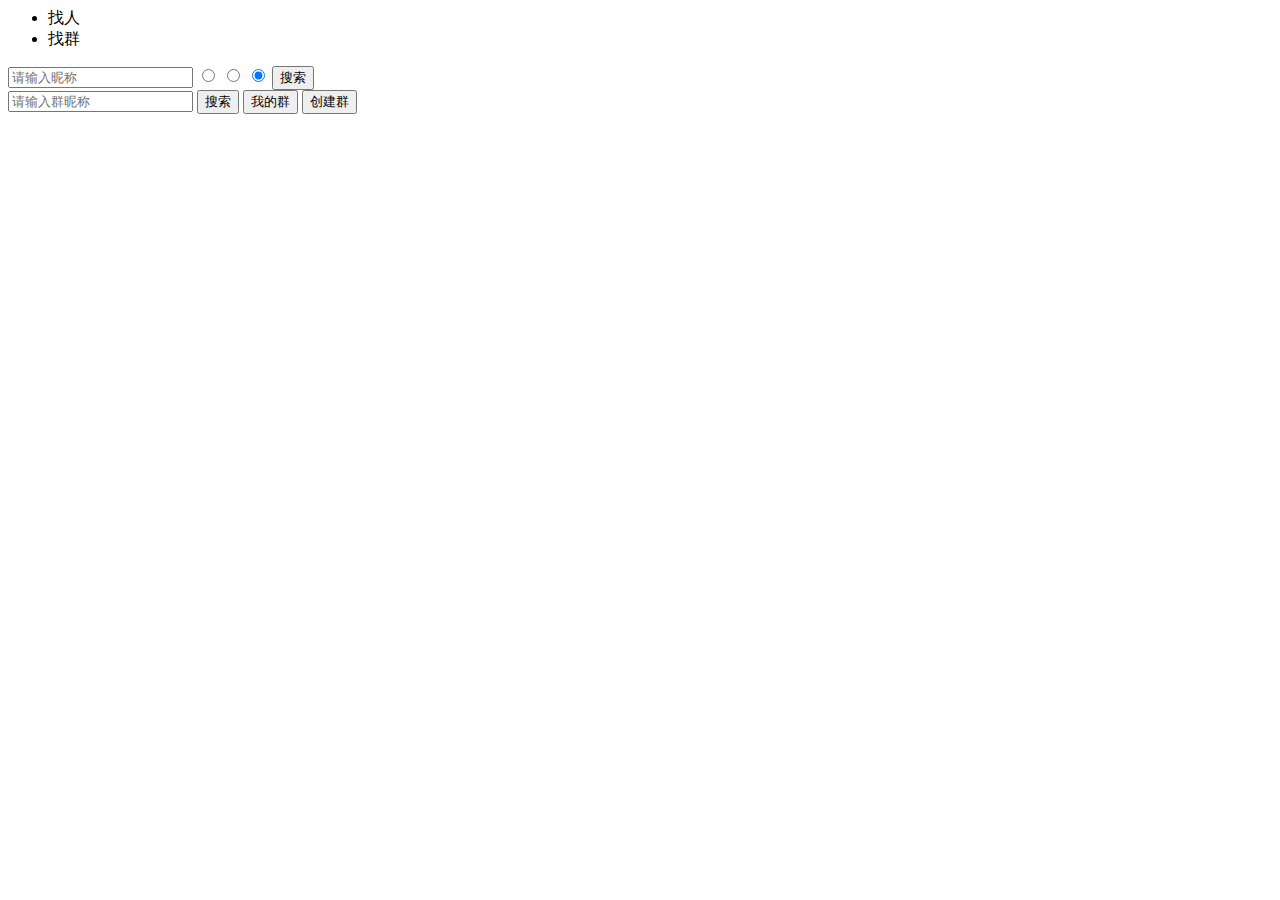
==== src/main/webapp/static/html/find.html @ e9b9a5fa "优化并设计前端" ====
<html>
<head>
<meta charset="utf-8">
<meta name="viewport" content="width=device-width, initial-scale=1.0">
<title>查找/添加群组</title>
<link rel="stylesheet" href="/static/layui/css/layui.css">
<script src="/static/layui/layui.js"></script>
</head>
<body class="gray-bg">
	<div class="layui-tab layui-tab-card">
		<ul class="layui-tab-title">
			<li class="layui-this">找人</li>
			<li>找群</li>
		</ul>
		<div class="layui-tab-content">
			<div class="layui-tab-item layui-show layui-form layui-friend">
				<div class="layui-form-item">
					<input type="text" name="friend_name" placeholder="请输入昵称"
						autocomplete="off" class="layui-input layui-input-inline">
					<input type="radio" name="sex" value="0" title="女">
					<input type="radio" name="sex" value="1" title="男">
					<input type="radio" name="sex" value="" title="中性" checked>
					<button id="findFriend" class="layui-btn layui-btn-normal">搜索</button>
				</div>
			</div>
			<div class="layui-tab-item layui-group">
				<div class="layui-tab-item layui-show layui-form">
					<div class="layui-form-item">
						<input type="text" name="group_name" placeholder="请输入群昵称"
							autocomplete="off" class="layui-input layui-input-inline">
						<button id="findGroup" class="layui-btn layui-btn-normal">搜索</button>
						<button id="myGroup" class="layui-btn layui-btn-warm">我的群</button>
						<button id="createGroup" class="layui-btn">创建群</button>
					</div>
				</div>
			</div>
		</div>
	</div>
</body>
<script type="text/javascript">
	var showAddFriend;
	var showAddGroup;
	layui.use([ 'element', 'jquery', 'layer', 'form', 'upload', 'flow'],function() {
		var element = layui.element, $ = layui.jquery, form = layui.form(), layer = layui.layer,flow = layui.flow;
		//屏蔽右键菜单
		$(document).bind("contextmenu",function(e){
	        return false;
	    });
		//父级窗口的对象
		var socket = parent.socket, layim = parent.layim;
		//显示添加好友面板
		showAddFriend = function(item) {
			var mine = layim.cache().mine;
			var $item = $(item);
			var img = $item.find("img").attr("src");
			var username = $item.find("cite").text();
			var id = $item.attr("layim-data-uid");
			var index = layim.add({
				type: 'friend' //friend：申请加好友、group：申请加群
				,username: username //好友昵称，若申请加群，参数为：groupname
				,avatar: img
				,submit: function(group, remark, index){ //一般在此执行Ajax和WS，以通知对方
					socket.send(JSON.stringify({
			    		type:"addFriend",
			    		mine:mine,
			    		to:{"id":id},
			    		msg:JSON.stringify({"groupId":group,"remark":remark,"Type":"0"})
			    	}));
					layer.msg('申请已发送，请等待对方确认', {icon: 1,shade: 0.5}, function(){layer.close(index);});
				}
			});
		}
		$("#createGroup").click(function(){
			layer.open({
				  type: 2,
				  title: "创建群组",
				  area: ['400px', '270px'], //宽高
				  content: '/static/html/creategroup.html',
				  success: function(layero, index){		
				  }
			}); 
		})
		//显示添加群面板
		showAddGroup = function(item) {
			var mine = layim.cache().mine;
			var $item = $(item);
			var img = $item.find("img").attr("src");
			var groupname = $item.find("cite").text();
			var id = $item.attr("layim-data-uid");
			var groupId = $item.attr("layim-data-group-id");
			console.log($item);
			var index = layim.add({
				type: 'group' //friend：申请加好友、group：申请加群
				,groupname: groupname //好友昵称，若申请加群，参数为：groupname
				,avatar: img
				,submit: function(group, remark, index){ //一般在此执行Ajax和WS，以通知对方
					socket.send(JSON.stringify({
			    		type:"addGroup",
			    		mine:mine,
			    		to:{"id":id},
			    		msg:JSON.stringify({"groupId":groupId,"remark":remark,"Type":"0"})
			    	}));
					layer.msg('申请已发送，请等待对方确认', {icon: 1,shade: 0.5}, function(){layer.close(index);});
				}
			});
		}
		//找人		
		$("#findFriend").click(function(){
			$("#users").remove();
			$(".layui-friend").append("<ul id='users'></ul>");
			var name = $("input[name='friend_name']").val();
			var sex = $("input[type='radio']:checked").val();
			flow.load({
			    elem: '#users'
			    ,done: function(page, next){
			      var lis = [];
			      var params = "sex="+ sex;
			      if(name != null && "" != name) {
			    	  params += "&name=" + name; 
			      }
			      $.get('/user/findUsers?' + params + '&page='+page, function(res){
			    	  res = eval("(" + res + ")");
		    	      layui.each(res.data, function(index, item){
		    	    	  var img = '<img style="width: 40px; height: 40px; border-radius: 100%;" src ="' + item.avatar + '"/>';
		    	    	  var cite = '<cite style="display: block;padding-top:10px; font-size: 14px;">' + item.username + '</cite>';
		    	    	  var a = '<a style="cursor:pointer" layim-data-uid=' + item.id + ' onclick="showAddFriend(this);">' + img + cite + '</a>';
		    	    	  var li = '<li class="layim-user" style="margin:20px 20px;display: inline-block;">'+ a +' </li>';	    	  
		    	          lis.push(li);
		    	      }); 
		    	      next(lis.join(''), page < res.pages);    
			      });
			    }
			});	
		});
		//找群
		$("#findGroup").click(function(){
			var name = $("input[name='group_name']").val();
			$("#groups").remove();
			$(".layui-group").append("<ul id='groups'></ul>");
			flow.load({
			    elem: '#groups'
			    ,done: function(page, next){
			      var lis = [];
			      var params = 'page='+page;
			      if(name != null && "" != name) {
			    	  params += "&name=" + name; 
			      }
			      $.get('/user/findGroups?' + params , function(res){
			    	  res = eval("(" + res + ")");
		    	      layui.each(res.data, function(index, item){
		    	    	  var img = '<img style="width: 40px; height: 40px; border-radius: 100%;" src ="' + item.avatar + '"/>';
		    	    	  var cite = '<cite style="display: block;padding-top:10px; font-size: 14px;">' + item.groupname + '</cite>';
		    	    	  var a = '<a style="cursor:pointer" layim-data-group-id=' + item.id + ' layim-data-uid=' + item.createId + ' onclick="showAddGroup(this);">' + img + cite + '</a>';
		    	    	  var li = '<li class="layim-user" style="margin:20px 20px;display: inline-block;">'+ a +' </li>';	    	  
		    	          lis.push(li);
		    	      }); 
		    	      next(lis.join(''), page < res.pages);    
			      });
			    }
			});
		})
	});
</script>
</html>
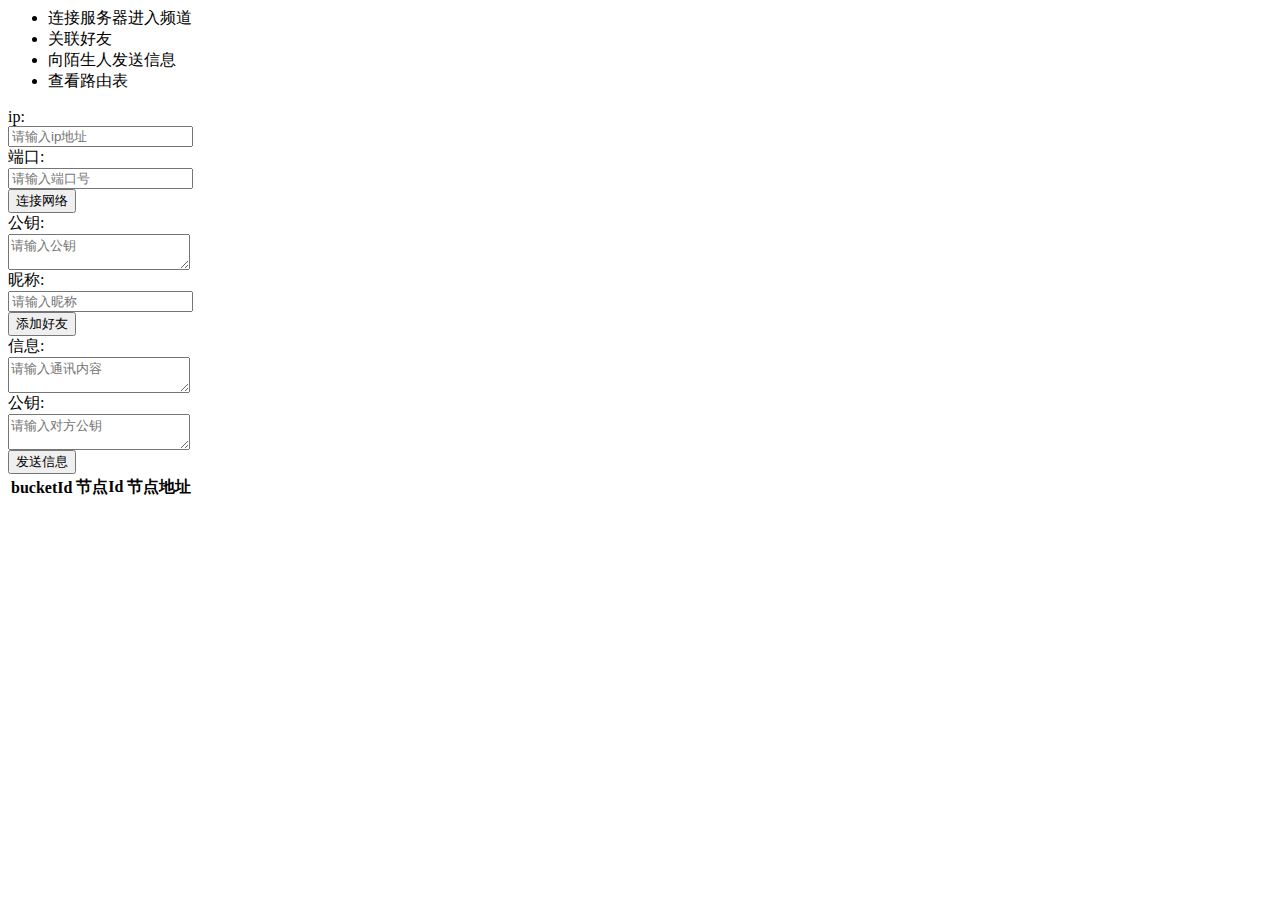
==== commit db38f14e: "优化并设计前端" ====
--- a/src/main/webapp/static/html/find.html
+++ b/src/main/webapp/static/html/find.html
@@ -7,158 +7,162 @@
 <script src="/static/layui/layui.js"></script>
 </head>
 <body class="gray-bg">
-	<div class="layui-tab layui-tab-card">
+	<div class="layui-tab layui-tab-card" lay-filter="routing">
 		<ul class="layui-tab-title">
-			<li class="layui-this">找人</li>
-			<li>找群</li>
+			<li lay-id="1">连接服务器进入频道</li>
+			<li lay-id="2">关联好友</li>
+			<li lay-id="3">向陌生人发送信息</li>
+			<li lay-id="4">查看路由表</li>
 		</ul>
+
 		<div class="layui-tab-content">
-			<div class="layui-tab-item layui-show layui-form layui-friend">
+			<!-- 连接服务器进入频道 -->
+			<div class="layui-tab-item layui-form">
+				<div class="layui-form-item layui-form-text">
+					<label class="layui-form-label">ip:</label>
+					<div class="layui-input-block">
+						<input id="ipAddressText" type="text" name="title" required lay-verify="required" placeholder="请输入ip地址" autocomplete="off" class="layui-input">
+					</div>
+				</div>
+
+				<div class="layui-form-item layui-form-text">
+					<label class="layui-form-label">端口:</label>
+					<div class="layui-input-block">
+						<input id="portText" type="text" name="title" required lay-verify="required" placeholder="请输入端口号" autocomplete="off" class="layui-input">
+					</div>
+				</div>
+
 				<div class="layui-form-item">
-					<input type="text" name="friend_name" placeholder="请输入昵称"
-						autocomplete="off" class="layui-input layui-input-inline">
-					<input type="radio" name="sex" value="0" title="女">
-					<input type="radio" name="sex" value="1" title="男">
-					<input type="radio" name="sex" value="" title="中性" checked>
-					<button id="findFriend" class="layui-btn layui-btn-normal">搜索</button>
+					<div class="layui-input-block">
+						<button id="inNet" class="layui-btn" lay-submit >连接网络</button>
+					</div>
 				</div>
 			</div>
-			<div class="layui-tab-item layui-group">
-				<div class="layui-tab-item layui-show layui-form">
-					<div class="layui-form-item">
-						<input type="text" name="group_name" placeholder="请输入群昵称"
-							autocomplete="off" class="layui-input layui-input-inline">
-						<button id="findGroup" class="layui-btn layui-btn-normal">搜索</button>
-						<button id="myGroup" class="layui-btn layui-btn-warm">我的群</button>
-						<button id="createGroup" class="layui-btn">创建群</button>
+			<!-- 关联好友 -->
+			<div class="layui-tab-item layui-form">
+				<div class="layui-form-item layui-form-text">
+					<label class="layui-form-label">公钥:</label>
+					<div class="layui-input-block">
+						<textarea id = "mekeFriendPublicKey" name="desc" placeholder="请输入公钥" class="layui-textarea"></textarea>
 					</div>
 				</div>
+
+				<div class="layui-form-item">
+					<label class="layui-form-label">昵称:</label>
+					<div class="layui-input-block">
+						<input id="mekeFriendName" type="text" name="title" required lay-verify="required" placeholder="请输入昵称" autocomplete="off" class="layui-input">
+					</div>
+				</div>
+
+				<div class="layui-form-item">
+					<div class="layui-input-block">
+						<button id="makeFriend" class="layui-btn" lay-submit >添加好友</button>
+					</div>
+				</div>
+			</div>
+			<!-- 向陌生人发送信息 -->
+			<div class="layui-tab-item layui-form">
+				<div class="layui-form-item layui-form-text">
+					<label class="layui-form-label">信息:</label>
+					<div class="layui-input-block">
+						<textarea id = "sendMessagesMessage" name="desc" placeholder="请输入通讯内容" class="layui-textarea"></textarea>
+					</div>
+				</div>
+
+				<div class="layui-form-item layui-form-text">
+					<label class="layui-form-label">公钥:</label>
+					<div class="layui-input-block">
+						<textarea id = "sendMessagesPublicKey" name="desc" placeholder="请输入对方公钥" class="layui-textarea"></textarea>
+					</div>
+				</div>
+
+				<div class="layui-form-item">
+					<div class="layui-input-block">
+						<button id="sendMessages" class="layui-btn" lay-submit >发送信息</button>
+					</div>
+				</div>
+			</div>
+			<!-- 查看路由表 -->
+			<div class="layui-tab-item layui-form" lay-filter="routing">
+				<table class="layui-table" lay-data="{url:'/user/findRoutingTable', page:false, id:'tableInstance'}">
+					<thead>
+						<th lay-data="{field:'bucketId',width:1,sort:true}">bucketId</th>
+						<th lay-data="{field:'nodeId',width:120,sort:false}">节点Id</th>
+						<th lay-data="{field:'nodeAddress',width:90,sort:false}">节点地址</th>
+					</thead>
+				</table>
 			</div>
 		</div>
 	</div>
 </body>
 <script type="text/javascript">
-	var showAddFriend;
-	var showAddGroup;
-	layui.use([ 'element', 'jquery', 'layer', 'form', 'upload', 'flow'],function() {
-		var element = layui.element, $ = layui.jquery, form = layui.form(), layer = layui.layer,flow = layui.flow;
+	layui.use([ 'element', 'jquery', 'layer', 'form', 'upload', 'flow','table'],function() {
+		var element = layui.element, $ = layui.jquery, form = layui.form, layer = layui.layer, flow = layui.flow,table = layui.table;
 		//屏蔽右键菜单
-		$(document).bind("contextmenu",function(e){
-	        return false;
-	    });
-		//父级窗口的对象
-		var socket = parent.socket, layim = parent.layim;
-		//显示添加好友面板
-		showAddFriend = function(item) {
-			var mine = layim.cache().mine;
-			var $item = $(item);
-			var img = $item.find("img").attr("src");
-			var username = $item.find("cite").text();
-			var id = $item.attr("layim-data-uid");
-			var index = layim.add({
-				type: 'friend' //friend：申请加好友、group：申请加群
-				,username: username //好友昵称，若申请加群，参数为：groupname
-				,avatar: img
-				,submit: function(group, remark, index){ //一般在此执行Ajax和WS，以通知对方
-					socket.send(JSON.stringify({
-			    		type:"addFriend",
-			    		mine:mine,
-			    		to:{"id":id},
-			    		msg:JSON.stringify({"groupId":group,"remark":remark,"Type":"0"})
-			    	}));
-					layer.msg('申请已发送，请等待对方确认', {icon: 1,shade: 0.5}, function(){layer.close(index);});
+		$(document).bind("contextmenu", function (e) {
+			return false;
+		});
+
+		//加入网络
+		$("#inNet").click(function () {
+			var ip = document.getElementById("ipAddressText").value;
+			var port = document.getElementById("portText").value;
+
+			var parame = {ip: ip, port: port};
+			$.ajax({
+				type: 'post',
+				url: '/user/connectNetwork',
+				contentType: 'application/json',
+				data: JSON.stringify(parame),
+				success: function (data) {
+					console.log(data);
+					layer.msg(JSON.stringify(data));
 				}
-			});
-		}
-		$("#createGroup").click(function(){
-			layer.open({
-				  type: 2,
-				  title: "创建群组",
-				  area: ['400px', '270px'], //宽高
-				  content: '/static/html/creategroup.html',
-				  success: function(layero, index){		
-				  }
-			}); 
-		})
-		//显示添加群面板
-		showAddGroup = function(item) {
-			var mine = layim.cache().mine;
-			var $item = $(item);
-			var img = $item.find("img").attr("src");
-			var groupname = $item.find("cite").text();
-			var id = $item.attr("layim-data-uid");
-			var groupId = $item.attr("layim-data-group-id");
-			console.log($item);
-			var index = layim.add({
-				type: 'group' //friend：申请加好友、group：申请加群
-				,groupname: groupname //好友昵称，若申请加群，参数为：groupname
-				,avatar: img
-				,submit: function(group, remark, index){ //一般在此执行Ajax和WS，以通知对方
-					socket.send(JSON.stringify({
-			    		type:"addGroup",
-			    		mine:mine,
-			    		to:{"id":id},
-			    		msg:JSON.stringify({"groupId":groupId,"remark":remark,"Type":"0"})
-			    	}));
-					layer.msg('申请已发送，请等待对方确认', {icon: 1,shade: 0.5}, function(){layer.close(index);});
+			})
+		});
+		//添加好友
+		$("#makeFriend").click(function () {
+			var mekeFriendPublicKey = document.getElementById("mekeFriendPublicKey").value;
+			var mekeFriendName = document.getElementById("mekeFriendName").value;
+			var parame = {mekeFriendPublicKey: mekeFriendPublicKey, mekeFriendName: mekeFriendName};
+
+			$.ajax({
+				type: 'post',
+				url: '/user/makeFriend',
+				contentType: 'application/json',
+				data: JSON.stringify(parame),
+				success: function (data) {
+					console.log(data);
+					layer.msg(JSON.stringify(data));
 				}
-			});
-		}
-		//找人		
-		$("#findFriend").click(function(){
-			$("#users").remove();
-			$(".layui-friend").append("<ul id='users'></ul>");
-			var name = $("input[name='friend_name']").val();
-			var sex = $("input[type='radio']:checked").val();
-			flow.load({
-			    elem: '#users'
-			    ,done: function(page, next){
-			      var lis = [];
-			      var params = "sex="+ sex;
-			      if(name != null && "" != name) {
-			    	  params += "&name=" + name; 
-			      }
-			      $.get('/user/findUsers?' + params + '&page='+page, function(res){
-			    	  res = eval("(" + res + ")");
-		    	      layui.each(res.data, function(index, item){
-		    	    	  var img = '<img style="width: 40px; height: 40px; border-radius: 100%;" src ="' + item.avatar + '"/>';
-		    	    	  var cite = '<cite style="display: block;padding-top:10px; font-size: 14px;">' + item.username + '</cite>';
-		    	    	  var a = '<a style="cursor:pointer" layim-data-uid=' + item.id + ' onclick="showAddFriend(this);">' + img + cite + '</a>';
-		    	    	  var li = '<li class="layim-user" style="margin:20px 20px;display: inline-block;">'+ a +' </li>';	    	  
-		    	          lis.push(li);
-		    	      }); 
-		    	      next(lis.join(''), page < res.pages);    
-			      });
-			    }
-			});	
+			})
 		});
-		//找群
-		$("#findGroup").click(function(){
-			var name = $("input[name='group_name']").val();
-			$("#groups").remove();
-			$(".layui-group").append("<ul id='groups'></ul>");
-			flow.load({
-			    elem: '#groups'
-			    ,done: function(page, next){
-			      var lis = [];
-			      var params = 'page='+page;
-			      if(name != null && "" != name) {
-			    	  params += "&name=" + name; 
-			      }
-			      $.get('/user/findGroups?' + params , function(res){
-			    	  res = eval("(" + res + ")");
-		    	      layui.each(res.data, function(index, item){
-		    	    	  var img = '<img style="width: 40px; height: 40px; border-radius: 100%;" src ="' + item.avatar + '"/>';
-		    	    	  var cite = '<cite style="display: block;padding-top:10px; font-size: 14px;">' + item.groupname + '</cite>';
-		    	    	  var a = '<a style="cursor:pointer" layim-data-group-id=' + item.id + ' layim-data-uid=' + item.createId + ' onclick="showAddGroup(this);">' + img + cite + '</a>';
-		    	    	  var li = '<li class="layim-user" style="margin:20px 20px;display: inline-block;">'+ a +' </li>';	    	  
-		    	          lis.push(li);
-		    	      }); 
-		    	      next(lis.join(''), page < res.pages);    
-			      });
-			    }
-			});
-		})
-	});
+		//向陌生人发送信息
+		$("#sendMessages").click(function () {
+			var sendMessagesMessage = document.getElementById("sendMessagesMessage").value;
+			var sendMessagesPublicKey = document.getElementById("sendMessagesPublicKey").value;
+
+			var parame = {message: sendMessagesMessage, publicKey: sendMessagesPublicKey};
+			$.ajax({
+				type: 'post',
+				url: '/user/sendMessagesToStranger',
+				contentType: 'application/json',
+				data: JSON.stringify(parame),
+				success: function (data) {
+					console.log(data);
+					layer.msg(JSON.stringify(data));
+				}
+			})
+		});
+
+		element.on('tab(routing)', function(data){
+			console.log(data.index); //得到当前Tab的所在下标
+			if(data.index == 3){
+				table.reload('tableInstance');
+			}
+		});
+	})
+
+
 </script>
 </html>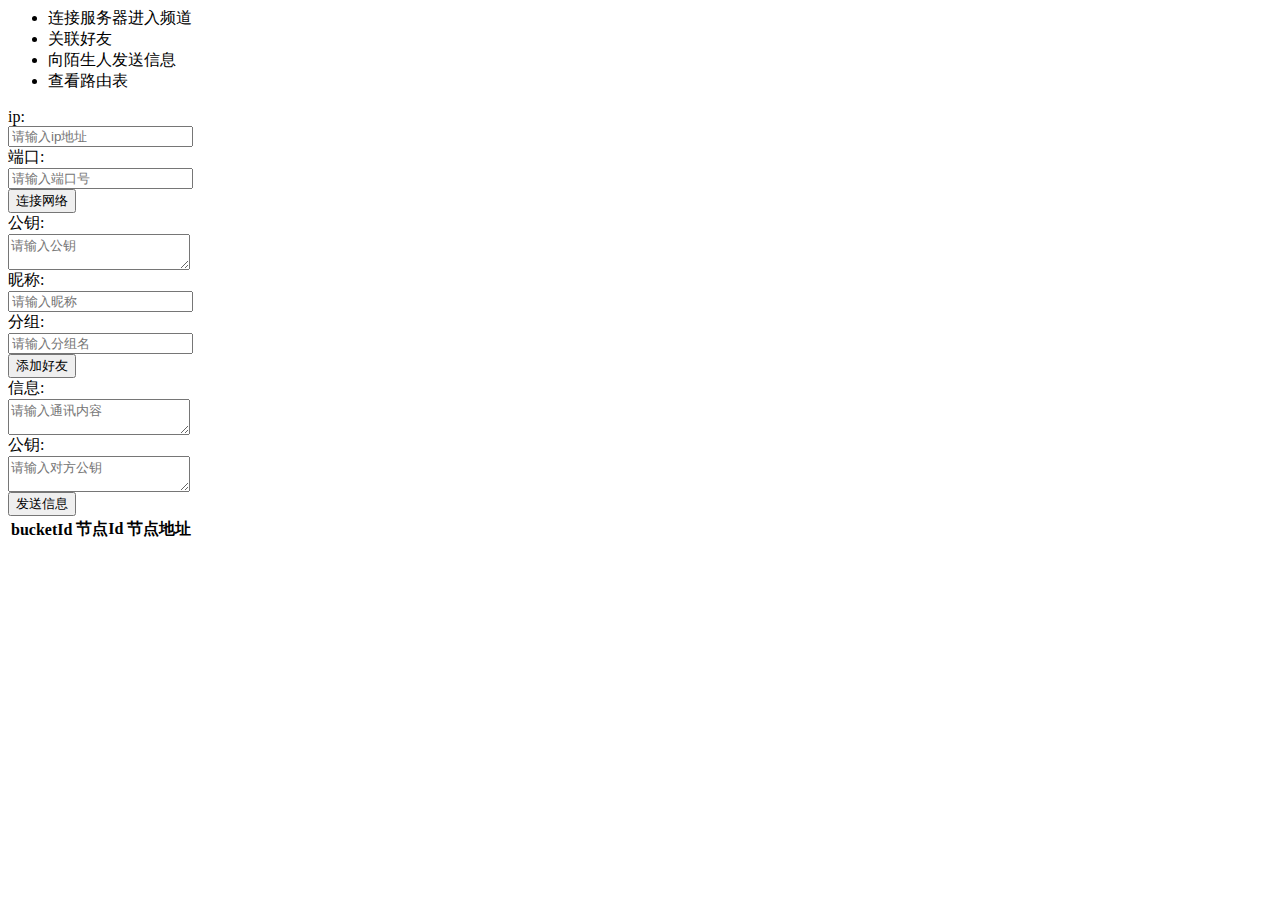
==== commit 11fd49df: "优化并设计前端" ====
--- a/src/main/webapp/static/html/find.html
+++ b/src/main/webapp/static/html/find.html
@@ -51,6 +51,13 @@
 					<label class="layui-form-label">昵称:</label>
 					<div class="layui-input-block">
 						<input id="mekeFriendName" type="text" name="title" required lay-verify="required" placeholder="请输入昵称" autocomplete="off" class="layui-input">
+					</div>
+				</div>
+
+				<div class="layui-form-item">
+					<label class="layui-form-label">分组:</label>
+					<div class="layui-input-block">
+						<input id="groupName" type="text" name="title" required lay-verify="required" placeholder="请输入分组名" autocomplete="off" class="layui-input">
 					</div>
 				</div>
 
@@ -124,7 +131,8 @@
 		$("#makeFriend").click(function () {
 			var mekeFriendPublicKey = document.getElementById("mekeFriendPublicKey").value;
 			var mekeFriendName = document.getElementById("mekeFriendName").value;
-			var parame = {mekeFriendPublicKey: mekeFriendPublicKey, mekeFriendName: mekeFriendName};
+			var makeFriendGroupName = document.getElementById("groupName").value;
+			var parame = {mekeFriendPublicKey: mekeFriendPublicKey, mekeFriendName: mekeFriendName,makeFriendGroupName: makeFriendGroupName};
 
 			$.ajax({
 				type: 'post',
